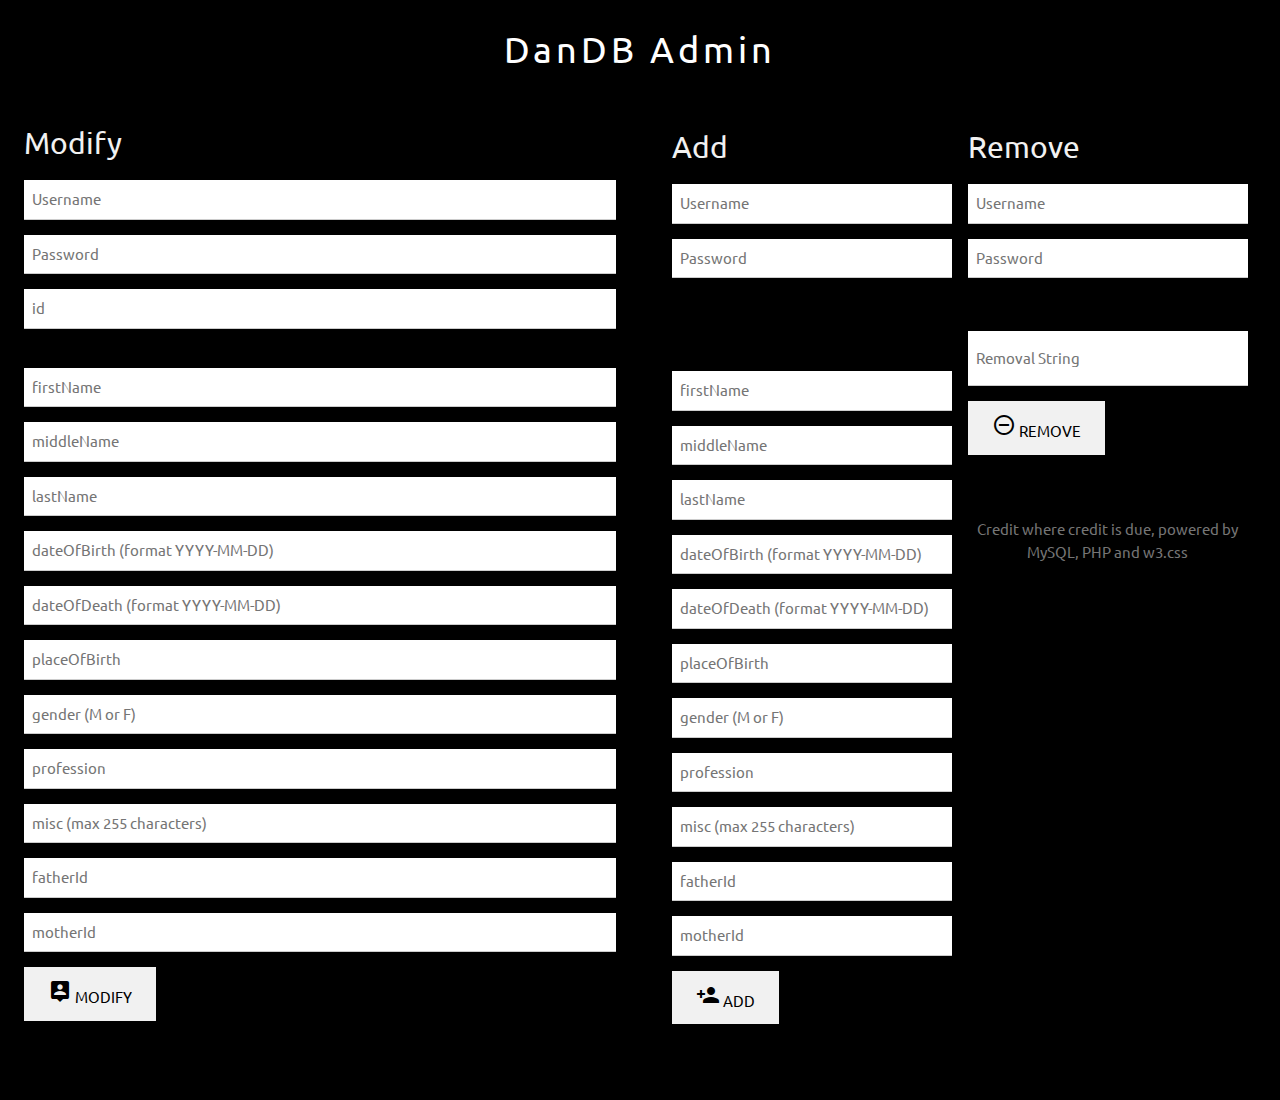
==== admindandb.html @ e864d8e6 "dandb: Rearrange adminpage" ====
<!DOCTYPE html>
<html>
<head>
  <title>Dan Data Base Admin</title>
  <meta charset="UTF-8">
  <meta name="viewport" content="width=device-width, initial-scale=1">
  <link rel="stylesheet" href="https://www.w3schools.com/w3css/4/w3.css">
  <link rel="stylesheet" href=
  "https://cdnjs.cloudflare.com/ajax/libs/font-awesome/4.7.0/css/font-awesome.min.css">
  <link rel="stylesheet" href="https://fonts.googleapis.com/css?family=Ubuntu">
  <link rel="stylesheet" href=
  "https://fonts.googleapis.com/icon?family=Material+Icons">
  <link rel="stylesheet" type="text/css" href="css/styles.css">
</head>
<body class="w3-black w3-text-light-grey">
  <!-- Page Content -->
  <div class="" id="dbmain">
    <!-- Header/Home -->
    <header class="w3-container w3-padding-large w3-center w3-black" id=
    "dbhome">
      <h1 class="w3-xxlarge w3-wide">DanDB Admin</h1>
    </header><!-- Database Section -->
    <div class="w3-half w3-block w3-padding-large" id="dbmodify">
      <h2>Modify</h2>
      <form action="/php/modify-person.php" method="post" target=
      "modifyresults">
        <p><input class="w3-input w3-padding-8 w3-text-dark-grey" type=
        "text" placeholder="Username" name="username" required=""></p>
        <p><input class="w3-input w3-padding-8 w3-text-dark-grey" type=
        "password" placeholder="Password" name="password" required=
        ""></p>
        <p style="padding-bottom: 24px"><input class=
        "w3-input w3-padding-8 w3-text-dark-grey" type="text"
        placeholder="id" name="id" required=""></p>
        <p><input class="w3-input w3-padding-8 w3-text-dark-grey" type=
        "text" placeholder="firstName" name="firstName"></p>
        <p><input class="w3-input w3-padding-8 w3-text-dark-grey" type=
        "text" placeholder="middleName" name="middleName"></p>
        <p><input class="w3-input w3-padding-8 w3-text-dark-grey" type=
        "text" placeholder="lastName" name="lastName"></p>
        <p><input class="w3-input w3-padding-8 w3-text-dark-grey" type=
        "text" placeholder="dateOfBirth (format YYYY-MM-DD)" name=
        "dateOfBirth"></p>
        <p><input class="w3-input w3-padding-8 w3-text-dark-grey" type=
        "text" placeholder="dateOfDeath (format YYYY-MM-DD)" name=
        "dateOfDeath"></p>
        <p><input class="w3-input w3-padding-8 w3-text-dark-grey" type=
        "text" placeholder="placeOfBirth" name="placeOfBirth"></p>
        <p><input class="w3-input w3-padding-8 w3-text-dark-grey" type=
        "text" placeholder="gender (M or F)" name="gender"></p>
        <p><input class="w3-input w3-padding-8 w3-text-dark-grey" type=
        "text" placeholder="profession" name="profession"></p>
        <p><input class="w3-input w3-padding-8 w3-text-dark-grey" type=
        "text" placeholder="misc (max 255 characters)" name="misc"></p>
        <p><input class="w3-input w3-padding-8 w3-text-dark-grey" type=
        "text" placeholder="fatherId" name="fatherId"></p>
        <p><input class="w3-input w3-padding-8 w3-text-dark-grey" type=
        "text" placeholder="motherId" name="motherId"></p>
        <div class="w3-col">
          <button class=
          "w3-left w3-button w3-light-grey w3-padding-large" type=
          "submit"><i class="material-icons">person_pin</i>
          MODIFY</button> <iframe title="Modify Notification" style=
          "height: 54px;" class="w3-rest w3-padding-small w3-border-0"
          id="modifyresults" name="modifyresults"></iframe>
        </div>
      </form>
    </div>
    <div class="w3-half w3-padding-large">
      <div class="w3-half w3-block w3-padding-small" id="dbadd">
        <h2>Add</h2>
        <form action="/php/add-person.php" method="post" target="addresults">
          <p><input class="w3-input w3-padding-8 w3-text-dark-grey" type=
          "text" placeholder="Username" name="username" required=""></p>
          <p style="padding-bottom: 78px"><input class=
          "w3-input w3-padding-8 w3-text-dark-grey" type="password"
          placeholder="Password" name="password" required=""></p>
          <p><input class="w3-input w3-padding-8 w3-text-dark-grey" type=
          "text" placeholder="firstName" name="firstName"></p>
          <p><input class="w3-input w3-padding-8 w3-text-dark-grey" type=
          "text" placeholder="middleName" name="middleName"></p>
          <p><input class="w3-input w3-padding-8 w3-text-dark-grey" type=
          "text" placeholder="lastName" name="lastName"></p>
          <p><input class="w3-input w3-padding-8 w3-text-dark-grey" type=
          "text" placeholder="dateOfBirth (format YYYY-MM-DD)" name=
          "dateOfBirth"></p>
          <p><input class="w3-input w3-padding-8 w3-text-dark-grey" type=
          "text" placeholder="dateOfDeath (format YYYY-MM-DD)" name=
          "dateOfDeath"></p>
          <p><input class="w3-input w3-padding-8 w3-text-dark-grey" type=
          "text" placeholder="placeOfBirth" name="placeOfBirth"></p>
          <p><input class="w3-input w3-padding-8 w3-text-dark-grey" type=
          "text" placeholder="gender (M or F)" name="gender" required=
          ""></p>
          <p><input class="w3-input w3-padding-8 w3-text-dark-grey" type=
          "text" placeholder="profession" name="profession"></p>
          <p><input class="w3-input w3-padding-8 w3-text-dark-grey" type=
          "text" placeholder="misc (max 255 characters)" name="misc"></p>
          <p><input class="w3-input w3-padding-8 w3-text-dark-grey" type=
          "text" placeholder="fatherId" name="fatherId"></p>
          <p><input class="w3-input w3-padding-8 w3-text-dark-grey" type=
          "text" placeholder="motherId" name="motherId"></p>
          <div class="w3-col">
            <button class=
            "w3-left w3-button w3-light-grey w3-padding-large" type=
            "submit"><i class="material-icons">person_add</i> ADD</button>
            <iframe title="Add Notification" style="height: 54px;" class=
            "w3-rest w3-padding-small w3-border-0" id="addresults" name=
            "addresults"></iframe>
          </div>
        </form>
      </div>
    <div class="w3-half w3-block w3-padding-small" id="dbremove">
      <h2>Remove</h2>
      <form action="/php/remove-person.php" method="post" target=
      "removeresults">
        <p><input class="w3-input w3-padding-8 w3-text-dark-grey" type=
        "text" placeholder="Username" name="username" required=""></p>
        <p><input class="w3-input w3-padding-8 w3-text-dark-grey" type=
        "password" placeholder="Password" name="password" required=
        ""></p><br>
        <p><input class="w3-input w3-padding-16 w3-text-dark-grey" type=
        "text" placeholder="Removal String" name="remove" required=""></p>
        <div class="w3-col">
          <button class="w3-left w3-button w3-light-grey w3-padding-large"
          type="submit"><i class="material-icons">remove_circle_outline</i>
          REMOVE</button> <iframe title="Remove Notification" style=
          "height: 54px;" class="w3-rest w3-padding-small w3-border-0" id=
          "removeresults" name="removeresults"></iframe>
        </div>
      </form>
    </div>
    <!-- Footer -->
    <footer class="w3-padding-64 w3-text-grey w3-center">
      <p class="w3-medium">Credit where credit is due, powered by <a href=
      "https://www.mysql.com" target="_blank" class=
      "w3-hover-text-white extlink">MySQL</a>, <a href="https://www.php.net"
      target="_blank" class="w3-hover-text-white extlink">PHP</a> and <a href=
      "https://www.w3schools.com/w3css/default.asp" target="_blank" class=
      "w3-hover-text-white extlink">w3.css</a></p><!-- End footer -->
    </footer><!-- END PAGE CONTENT -->
  </div><!-- End Database Section -->
  <script src="js/scripts.js">
  </script>
</body>
</html>
---- css/styles.css ----
body, h1,h2,h3,h4,h5,h6 {font-family: "Ubuntu", sans-serif}

.w3-row-padding img {margin-bottom: 12px}
/* Set the width of the sidebar to 120px */
.w3-sidebar {width: 120px;background: #222;}
/* Add a left margin to the "page content" that matches the width of the sidebar (120px) */
#main {margin-left: 120px}
/* Remove margins from "page content" on small screens */
@media only screen and (max-width: 600px) {#main {margin-left: 0}}

.extlink {color: inherit;text-decoration: none;}
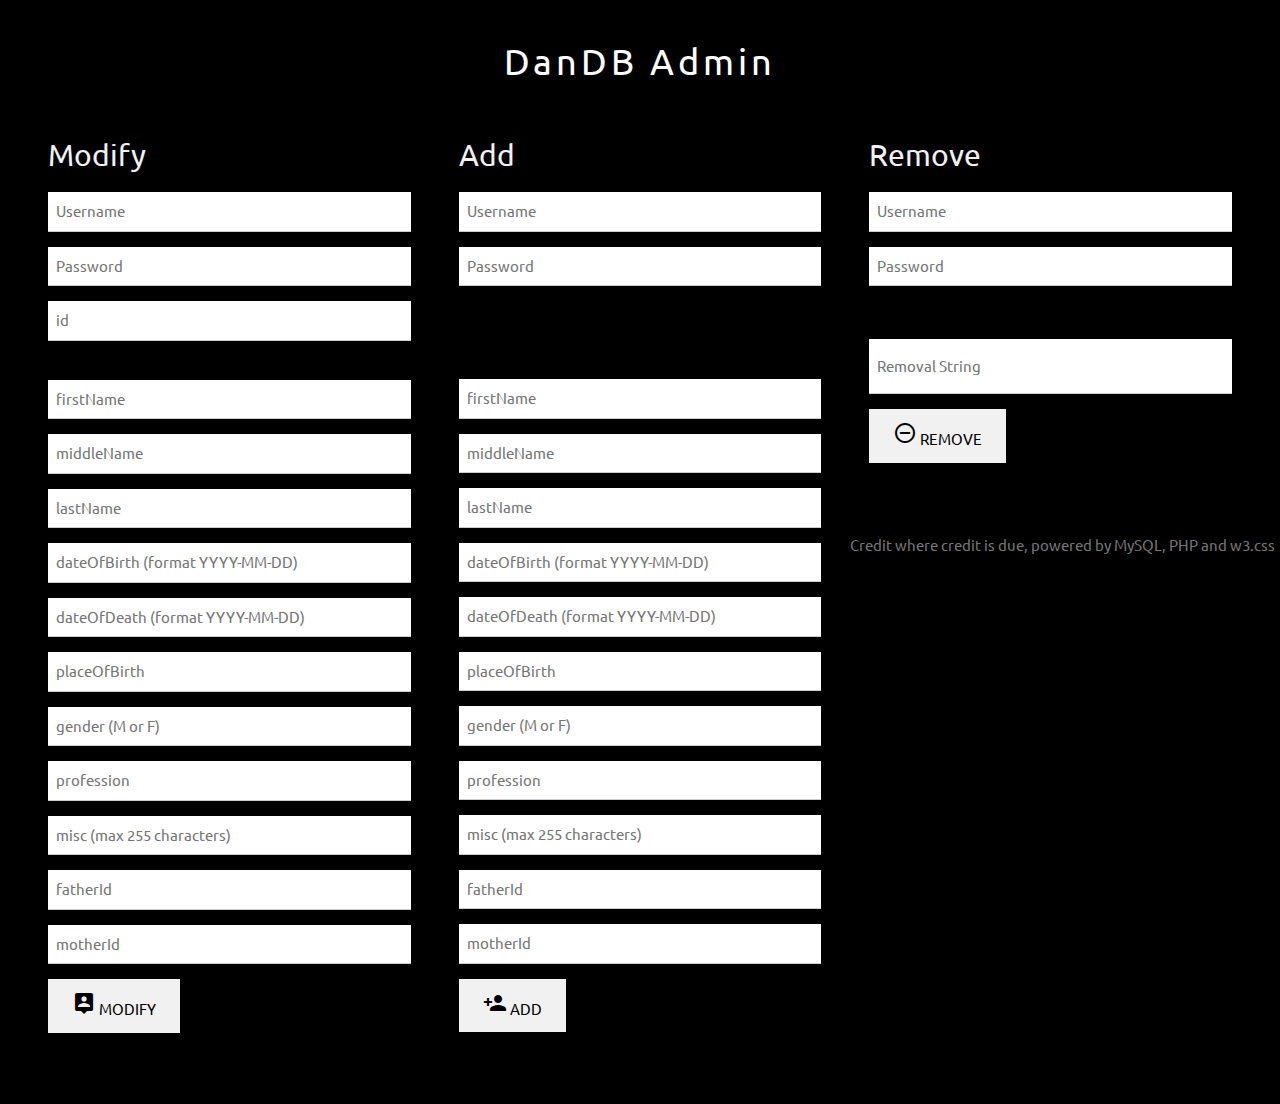
==== commit 4576f6ba: "dandb: adminpage separate by third" ====
--- a/admindandb.html
+++ b/admindandb.html
@@ -14,13 +14,13 @@
 </head>
 <body class="w3-black w3-text-light-grey">
   <!-- Page Content -->
-  <div class="" id="dbmain">
+  <div class="w3-padding-large" id="dbmain">
     <!-- Header/Home -->
     <header class="w3-container w3-padding-large w3-center w3-black" id=
     "dbhome">
       <h1 class="w3-xxlarge w3-wide">DanDB Admin</h1>
     </header><!-- Database Section -->
-    <div class="w3-half w3-block w3-padding-large" id="dbmodify">
+    <div class="w3-third w3-block w3-padding-large" id="dbmodify">
       <h2>Modify</h2>
       <form action="/php/modify-person.php" method="post" target=
       "modifyresults">
@@ -66,51 +66,50 @@
         </div>
       </form>
     </div>
-    <div class="w3-half w3-padding-large">
-      <div class="w3-half w3-block w3-padding-small" id="dbadd">
-        <h2>Add</h2>
-        <form action="/php/add-person.php" method="post" target="addresults">
-          <p><input class="w3-input w3-padding-8 w3-text-dark-grey" type=
-          "text" placeholder="Username" name="username" required=""></p>
-          <p style="padding-bottom: 78px"><input class=
-          "w3-input w3-padding-8 w3-text-dark-grey" type="password"
-          placeholder="Password" name="password" required=""></p>
-          <p><input class="w3-input w3-padding-8 w3-text-dark-grey" type=
-          "text" placeholder="firstName" name="firstName"></p>
-          <p><input class="w3-input w3-padding-8 w3-text-dark-grey" type=
-          "text" placeholder="middleName" name="middleName"></p>
-          <p><input class="w3-input w3-padding-8 w3-text-dark-grey" type=
-          "text" placeholder="lastName" name="lastName"></p>
-          <p><input class="w3-input w3-padding-8 w3-text-dark-grey" type=
-          "text" placeholder="dateOfBirth (format YYYY-MM-DD)" name=
-          "dateOfBirth"></p>
-          <p><input class="w3-input w3-padding-8 w3-text-dark-grey" type=
-          "text" placeholder="dateOfDeath (format YYYY-MM-DD)" name=
-          "dateOfDeath"></p>
-          <p><input class="w3-input w3-padding-8 w3-text-dark-grey" type=
-          "text" placeholder="placeOfBirth" name="placeOfBirth"></p>
-          <p><input class="w3-input w3-padding-8 w3-text-dark-grey" type=
-          "text" placeholder="gender (M or F)" name="gender" required=
-          ""></p>
-          <p><input class="w3-input w3-padding-8 w3-text-dark-grey" type=
-          "text" placeholder="profession" name="profession"></p>
-          <p><input class="w3-input w3-padding-8 w3-text-dark-grey" type=
-          "text" placeholder="misc (max 255 characters)" name="misc"></p>
-          <p><input class="w3-input w3-padding-8 w3-text-dark-grey" type=
-          "text" placeholder="fatherId" name="fatherId"></p>
-          <p><input class="w3-input w3-padding-8 w3-text-dark-grey" type=
-          "text" placeholder="motherId" name="motherId"></p>
-          <div class="w3-col">
-            <button class=
-            "w3-left w3-button w3-light-grey w3-padding-large" type=
-            "submit"><i class="material-icons">person_add</i> ADD</button>
-            <iframe title="Add Notification" style="height: 54px;" class=
-            "w3-rest w3-padding-small w3-border-0" id="addresults" name=
-            "addresults"></iframe>
-          </div>
-        </form>
-      </div>
-    <div class="w3-half w3-block w3-padding-small" id="dbremove">
+    <div class="w3-third w3-block w3-padding-large" id="dbadd">
+      <h2>Add</h2>
+      <form action="/php/add-person.php" method="post" target="addresults">
+        <p><input class="w3-input w3-padding-8 w3-text-dark-grey" type=
+        "text" placeholder="Username" name="username" required=""></p>
+        <p style="padding-bottom: 78px"><input class=
+        "w3-input w3-padding-8 w3-text-dark-grey" type="password"
+        placeholder="Password" name="password" required=""></p>
+        <p><input class="w3-input w3-padding-8 w3-text-dark-grey" type=
+        "text" placeholder="firstName" name="firstName"></p>
+        <p><input class="w3-input w3-padding-8 w3-text-dark-grey" type=
+        "text" placeholder="middleName" name="middleName"></p>
+        <p><input class="w3-input w3-padding-8 w3-text-dark-grey" type=
+        "text" placeholder="lastName" name="lastName"></p>
+        <p><input class="w3-input w3-padding-8 w3-text-dark-grey" type=
+        "text" placeholder="dateOfBirth (format YYYY-MM-DD)" name=
+        "dateOfBirth"></p>
+        <p><input class="w3-input w3-padding-8 w3-text-dark-grey" type=
+        "text" placeholder="dateOfDeath (format YYYY-MM-DD)" name=
+        "dateOfDeath"></p>
+        <p><input class="w3-input w3-padding-8 w3-text-dark-grey" type=
+        "text" placeholder="placeOfBirth" name="placeOfBirth"></p>
+        <p><input class="w3-input w3-padding-8 w3-text-dark-grey" type=
+        "text" placeholder="gender (M or F)" name="gender" required=
+        ""></p>
+        <p><input class="w3-input w3-padding-8 w3-text-dark-grey" type=
+        "text" placeholder="profession" name="profession"></p>
+        <p><input class="w3-input w3-padding-8 w3-text-dark-grey" type=
+        "text" placeholder="misc (max 255 characters)" name="misc"></p>
+        <p><input class="w3-input w3-padding-8 w3-text-dark-grey" type=
+        "text" placeholder="fatherId" name="fatherId"></p>
+        <p><input class="w3-input w3-padding-8 w3-text-dark-grey" type=
+        "text" placeholder="motherId" name="motherId"></p>
+        <div class="w3-col">
+          <button class=
+          "w3-left w3-button w3-light-grey w3-padding-large" type=
+          "submit"><i class="material-icons">person_add</i> ADD</button>
+          <iframe title="Add Notification" style="height: 54px;" class=
+          "w3-rest w3-padding-small w3-border-0" id="addresults" name=
+          "addresults"></iframe>
+        </div>
+      </form>
+    </div>
+    <div class="w3-third w3-block w3-padding-large" id="dbremove">
       <h2>Remove</h2>
       <form action="/php/remove-person.php" method="post" target=
       "removeresults">
@@ -130,16 +129,16 @@
         </div>
       </form>
     </div>
-    <!-- Footer -->
-    <footer class="w3-padding-64 w3-text-grey w3-center">
-      <p class="w3-medium">Credit where credit is due, powered by <a href=
-      "https://www.mysql.com" target="_blank" class=
-      "w3-hover-text-white extlink">MySQL</a>, <a href="https://www.php.net"
-      target="_blank" class="w3-hover-text-white extlink">PHP</a> and <a href=
-      "https://www.w3schools.com/w3css/default.asp" target="_blank" class=
-      "w3-hover-text-white extlink">w3.css</a></p><!-- End footer -->
-    </footer><!-- END PAGE CONTENT -->
   </div><!-- End Database Section -->
+  <!-- Footer -->
+  <footer class="w3-padding-64 w3-text-grey w3-center">
+    <p class="w3-medium">Credit where credit is due, powered by <a href=
+    "https://www.mysql.com" target="_blank" class=
+    "w3-hover-text-white extlink">MySQL</a>, <a href="https://www.php.net"
+    target="_blank" class="w3-hover-text-white extlink">PHP</a> and <a href=
+    "https://www.w3schools.com/w3css/default.asp" target="_blank" class=
+    "w3-hover-text-white extlink">w3.css</a></p><!-- End footer -->
+  </footer><!-- END PAGE CONTENT -->
   <script src="js/scripts.js">
   </script>
 </body>
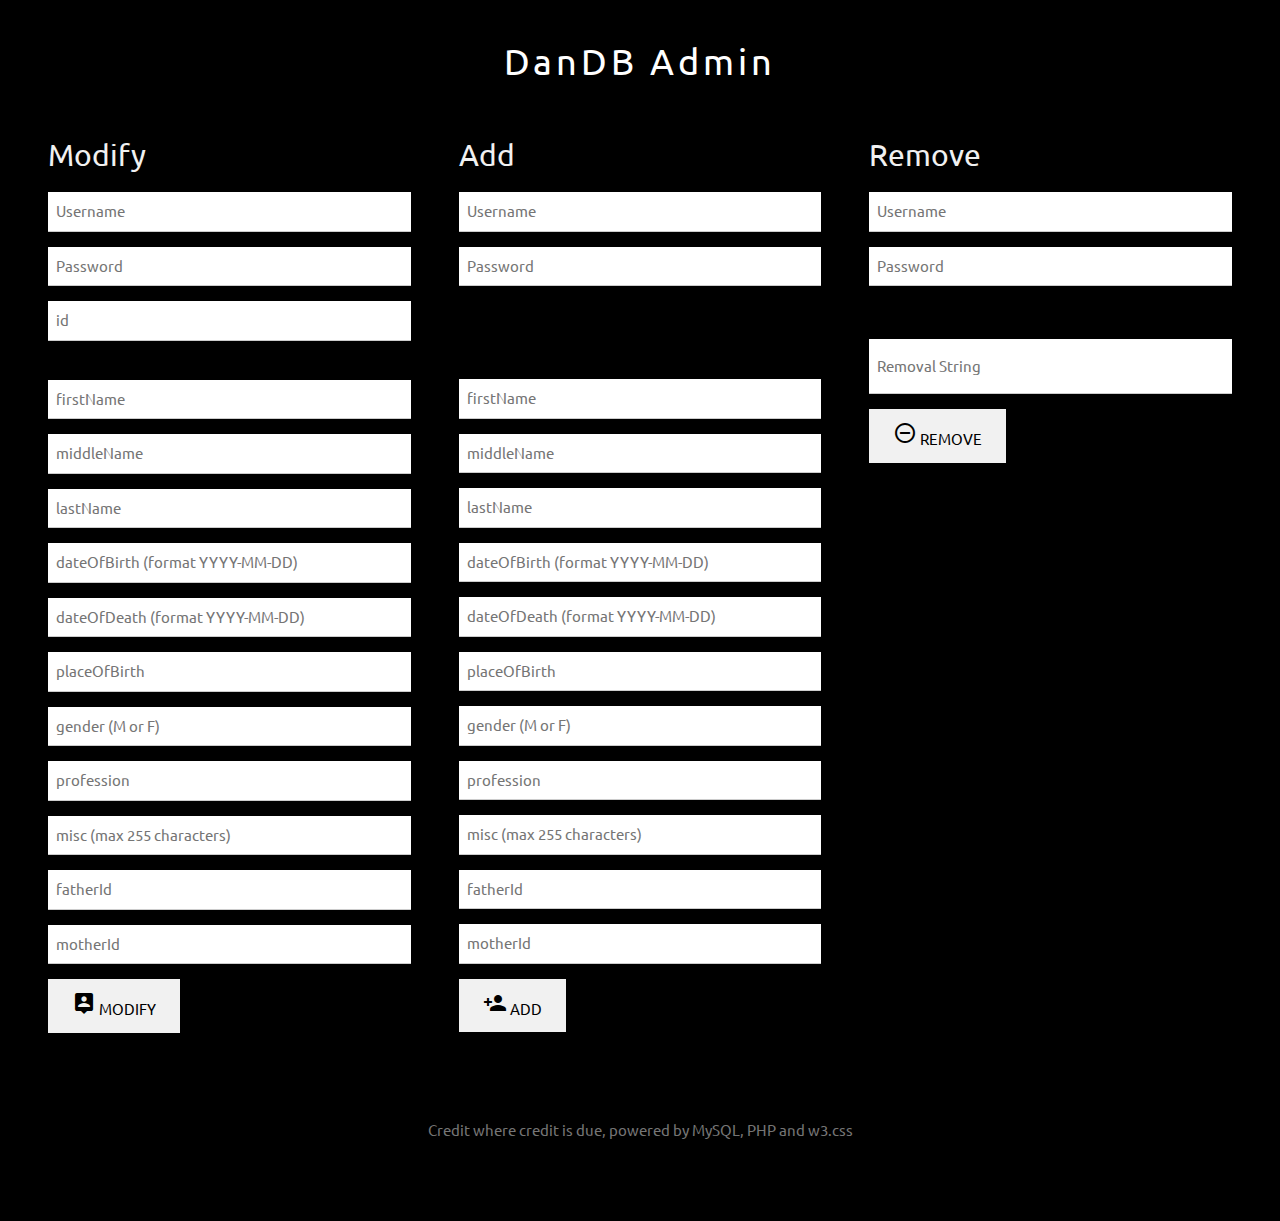
==== commit 5215aaeb: "refactor footer admindb" ====
--- a/admindandb.html
+++ b/admindandb.html
@@ -24,85 +24,77 @@
       <h2>Modify</h2>
       <form action="/php/modify-person.php" method="post" target=
       "modifyresults">
+        <p><input class="w3-input w3-padding-8 w3-text-dark-grey" type="text"
+        placeholder="Username" name="username" required=""></p>
         <p><input class="w3-input w3-padding-8 w3-text-dark-grey" type=
-        "text" placeholder="Username" name="username" required=""></p>
-        <p><input class="w3-input w3-padding-8 w3-text-dark-grey" type=
-        "password" placeholder="Password" name="password" required=
-        ""></p>
+        "password" placeholder="Password" name="password" required=""></p>
         <p style="padding-bottom: 24px"><input class=
-        "w3-input w3-padding-8 w3-text-dark-grey" type="text"
-        placeholder="id" name="id" required=""></p>
-        <p><input class="w3-input w3-padding-8 w3-text-dark-grey" type=
-        "text" placeholder="firstName" name="firstName"></p>
-        <p><input class="w3-input w3-padding-8 w3-text-dark-grey" type=
-        "text" placeholder="middleName" name="middleName"></p>
-        <p><input class="w3-input w3-padding-8 w3-text-dark-grey" type=
-        "text" placeholder="lastName" name="lastName"></p>
-        <p><input class="w3-input w3-padding-8 w3-text-dark-grey" type=
-        "text" placeholder="dateOfBirth (format YYYY-MM-DD)" name=
-        "dateOfBirth"></p>
-        <p><input class="w3-input w3-padding-8 w3-text-dark-grey" type=
-        "text" placeholder="dateOfDeath (format YYYY-MM-DD)" name=
-        "dateOfDeath"></p>
-        <p><input class="w3-input w3-padding-8 w3-text-dark-grey" type=
-        "text" placeholder="placeOfBirth" name="placeOfBirth"></p>
-        <p><input class="w3-input w3-padding-8 w3-text-dark-grey" type=
-        "text" placeholder="gender (M or F)" name="gender"></p>
-        <p><input class="w3-input w3-padding-8 w3-text-dark-grey" type=
-        "text" placeholder="profession" name="profession"></p>
-        <p><input class="w3-input w3-padding-8 w3-text-dark-grey" type=
-        "text" placeholder="misc (max 255 characters)" name="misc"></p>
-        <p><input class="w3-input w3-padding-8 w3-text-dark-grey" type=
-        "text" placeholder="fatherId" name="fatherId"></p>
-        <p><input class="w3-input w3-padding-8 w3-text-dark-grey" type=
-        "text" placeholder="motherId" name="motherId"></p>
+        "w3-input w3-padding-8 w3-text-dark-grey" type="text" placeholder="id"
+        name="id" required=""></p>
+        <p><input class="w3-input w3-padding-8 w3-text-dark-grey" type="text"
+        placeholder="firstName" name="firstName"></p>
+        <p><input class="w3-input w3-padding-8 w3-text-dark-grey" type="text"
+        placeholder="middleName" name="middleName"></p>
+        <p><input class="w3-input w3-padding-8 w3-text-dark-grey" type="text"
+        placeholder="lastName" name="lastName"></p>
+        <p><input class="w3-input w3-padding-8 w3-text-dark-grey" type="text"
+        placeholder="dateOfBirth (format YYYY-MM-DD)" name="dateOfBirth"></p>
+        <p><input class="w3-input w3-padding-8 w3-text-dark-grey" type="text"
+        placeholder="dateOfDeath (format YYYY-MM-DD)" name="dateOfDeath"></p>
+        <p><input class="w3-input w3-padding-8 w3-text-dark-grey" type="text"
+        placeholder="placeOfBirth" name="placeOfBirth"></p>
+        <p><input class="w3-input w3-padding-8 w3-text-dark-grey" type="text"
+        placeholder="gender (M or F)" name="gender"></p>
+        <p><input class="w3-input w3-padding-8 w3-text-dark-grey" type="text"
+        placeholder="profession" name="profession"></p>
+        <p><input class="w3-input w3-padding-8 w3-text-dark-grey" type="text"
+        placeholder="misc (max 255 characters)" name="misc"></p>
+        <p><input class="w3-input w3-padding-8 w3-text-dark-grey" type="text"
+        placeholder="fatherId" name="fatherId"></p>
+        <p><input class="w3-input w3-padding-8 w3-text-dark-grey" type="text"
+        placeholder="motherId" name="motherId"></p>
         <div class="w3-col">
-          <button class=
-          "w3-left w3-button w3-light-grey w3-padding-large" type=
-          "submit"><i class="material-icons">person_pin</i>
+          <button class="w3-left w3-button w3-light-grey w3-padding-large"
+          type="submit"><i class="material-icons">person_pin</i>
           MODIFY</button> <iframe title="Modify Notification" style=
-          "height: 54px;" class="w3-rest w3-padding-small w3-border-0"
-          id="modifyresults" name="modifyresults"></iframe>
+          "height: 54px;" class="w3-rest w3-padding-small w3-border-0" id=
+          "modifyresults" name="modifyresults"></iframe>
         </div>
       </form>
     </div>
     <div class="w3-third w3-block w3-padding-large" id="dbadd">
       <h2>Add</h2>
       <form action="/php/add-person.php" method="post" target="addresults">
-        <p><input class="w3-input w3-padding-8 w3-text-dark-grey" type=
-        "text" placeholder="Username" name="username" required=""></p>
+        <p><input class="w3-input w3-padding-8 w3-text-dark-grey" type="text"
+        placeholder="Username" name="username" required=""></p>
         <p style="padding-bottom: 78px"><input class=
-        "w3-input w3-padding-8 w3-text-dark-grey" type="password"
-        placeholder="Password" name="password" required=""></p>
-        <p><input class="w3-input w3-padding-8 w3-text-dark-grey" type=
-        "text" placeholder="firstName" name="firstName"></p>
-        <p><input class="w3-input w3-padding-8 w3-text-dark-grey" type=
-        "text" placeholder="middleName" name="middleName"></p>
-        <p><input class="w3-input w3-padding-8 w3-text-dark-grey" type=
-        "text" placeholder="lastName" name="lastName"></p>
-        <p><input class="w3-input w3-padding-8 w3-text-dark-grey" type=
-        "text" placeholder="dateOfBirth (format YYYY-MM-DD)" name=
-        "dateOfBirth"></p>
-        <p><input class="w3-input w3-padding-8 w3-text-dark-grey" type=
-        "text" placeholder="dateOfDeath (format YYYY-MM-DD)" name=
-        "dateOfDeath"></p>
-        <p><input class="w3-input w3-padding-8 w3-text-dark-grey" type=
-        "text" placeholder="placeOfBirth" name="placeOfBirth"></p>
-        <p><input class="w3-input w3-padding-8 w3-text-dark-grey" type=
-        "text" placeholder="gender (M or F)" name="gender" required=
-        ""></p>
-        <p><input class="w3-input w3-padding-8 w3-text-dark-grey" type=
-        "text" placeholder="profession" name="profession"></p>
-        <p><input class="w3-input w3-padding-8 w3-text-dark-grey" type=
-        "text" placeholder="misc (max 255 characters)" name="misc"></p>
-        <p><input class="w3-input w3-padding-8 w3-text-dark-grey" type=
-        "text" placeholder="fatherId" name="fatherId"></p>
-        <p><input class="w3-input w3-padding-8 w3-text-dark-grey" type=
-        "text" placeholder="motherId" name="motherId"></p>
+        "w3-input w3-padding-8 w3-text-dark-grey" type="password" placeholder=
+        "Password" name="password" required=""></p>
+        <p><input class="w3-input w3-padding-8 w3-text-dark-grey" type="text"
+        placeholder="firstName" name="firstName"></p>
+        <p><input class="w3-input w3-padding-8 w3-text-dark-grey" type="text"
+        placeholder="middleName" name="middleName"></p>
+        <p><input class="w3-input w3-padding-8 w3-text-dark-grey" type="text"
+        placeholder="lastName" name="lastName"></p>
+        <p><input class="w3-input w3-padding-8 w3-text-dark-grey" type="text"
+        placeholder="dateOfBirth (format YYYY-MM-DD)" name="dateOfBirth"></p>
+        <p><input class="w3-input w3-padding-8 w3-text-dark-grey" type="text"
+        placeholder="dateOfDeath (format YYYY-MM-DD)" name="dateOfDeath"></p>
+        <p><input class="w3-input w3-padding-8 w3-text-dark-grey" type="text"
+        placeholder="placeOfBirth" name="placeOfBirth"></p>
+        <p><input class="w3-input w3-padding-8 w3-text-dark-grey" type="text"
+        placeholder="gender (M or F)" name="gender" required=""></p>
+        <p><input class="w3-input w3-padding-8 w3-text-dark-grey" type="text"
+        placeholder="profession" name="profession"></p>
+        <p><input class="w3-input w3-padding-8 w3-text-dark-grey" type="text"
+        placeholder="misc (max 255 characters)" name="misc"></p>
+        <p><input class="w3-input w3-padding-8 w3-text-dark-grey" type="text"
+        placeholder="fatherId" name="fatherId"></p>
+        <p><input class="w3-input w3-padding-8 w3-text-dark-grey" type="text"
+        placeholder="motherId" name="motherId"></p>
         <div class="w3-col">
-          <button class=
-          "w3-left w3-button w3-light-grey w3-padding-large" type=
-          "submit"><i class="material-icons">person_add</i> ADD</button>
+          <button class="w3-left w3-button w3-light-grey w3-padding-large"
+          type="submit"><i class="material-icons">person_add</i> ADD</button>
           <iframe title="Add Notification" style="height: 54px;" class=
           "w3-rest w3-padding-small w3-border-0" id="addresults" name=
           "addresults"></iframe>
@@ -113,13 +105,12 @@
       <h2>Remove</h2>
       <form action="/php/remove-person.php" method="post" target=
       "removeresults">
+        <p><input class="w3-input w3-padding-8 w3-text-dark-grey" type="text"
+        placeholder="Username" name="username" required=""></p>
         <p><input class="w3-input w3-padding-8 w3-text-dark-grey" type=
-        "text" placeholder="Username" name="username" required=""></p>
-        <p><input class="w3-input w3-padding-8 w3-text-dark-grey" type=
-        "password" placeholder="Password" name="password" required=
-        ""></p><br>
-        <p><input class="w3-input w3-padding-16 w3-text-dark-grey" type=
-        "text" placeholder="Removal String" name="remove" required=""></p>
+        "password" placeholder="Password" name="password" required=""></p><br>
+        <p><input class="w3-input w3-padding-16 w3-text-dark-grey" type="text"
+        placeholder="Removal String" name="remove" required=""></p>
         <div class="w3-col">
           <button class="w3-left w3-button w3-light-grey w3-padding-large"
           type="submit"><i class="material-icons">remove_circle_outline</i>
@@ -131,15 +122,14 @@
     </div>
   </div><!-- End Database Section -->
   <!-- Footer -->
-  <footer class="w3-padding-64 w3-text-grey w3-center">
+  <footer class="w3-row-padding w3-padding-64 w3-text-grey w3-center">
     <p class="w3-medium">Credit where credit is due, powered by <a href=
     "https://www.mysql.com" target="_blank" class=
     "w3-hover-text-white extlink">MySQL</a>, <a href="https://www.php.net"
     target="_blank" class="w3-hover-text-white extlink">PHP</a> and <a href=
     "https://www.w3schools.com/w3css/default.asp" target="_blank" class=
     "w3-hover-text-white extlink">w3.css</a></p><!-- End footer -->
-  </footer><!-- END PAGE CONTENT -->
-  <script src="js/scripts.js">
-  </script>
+  </footer>
+  <script src="js/scripts.js"></script>
 </body>
 </html>
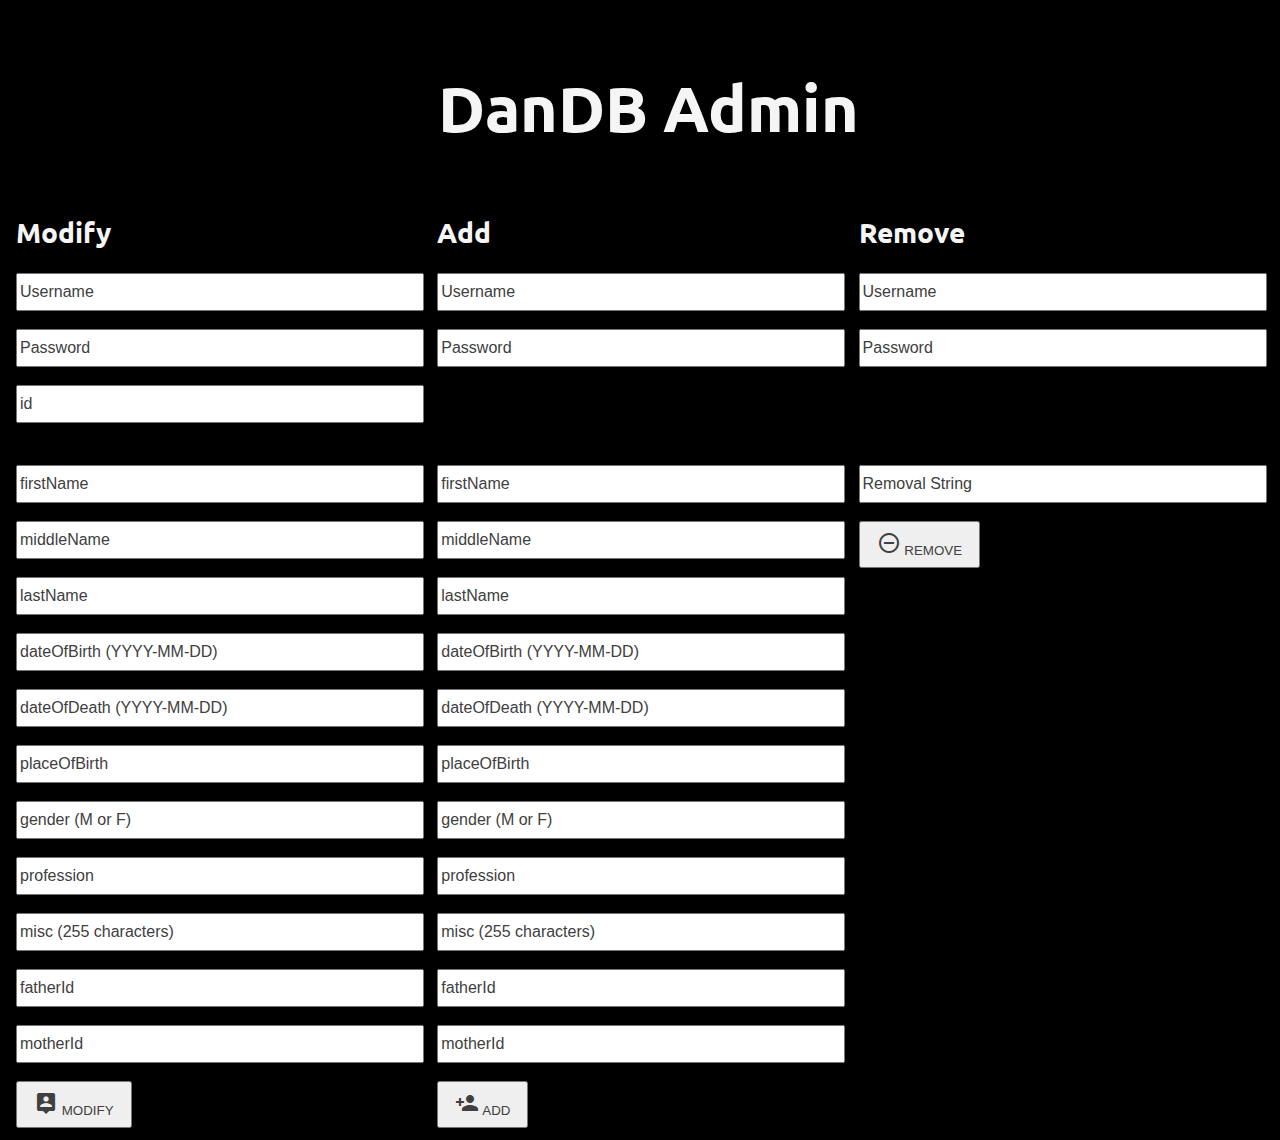
==== commit 726e3758: "admindandb: remove w3css" ====
--- a/admindandb.html
+++ b/admindandb.html
@@ -4,7 +4,6 @@
   <title>Dan Data Base Admin</title>
   <meta charset="UTF-8">
   <meta name="viewport" content="width=device-width, initial-scale=1">
-  <link rel="stylesheet" href="https://www.w3schools.com/w3css/4/w3.css">
   <link rel="stylesheet" href=
   "https://cdnjs.cloudflare.com/ajax/libs/font-awesome/4.7.0/css/font-awesome.min.css">
   <link rel="stylesheet" href="https://fonts.googleapis.com/css?family=Ubuntu">
@@ -12,124 +11,80 @@
   "https://fonts.googleapis.com/icon?family=Material+Icons">
   <link rel="stylesheet" type="text/css" href="css/styles.css">
 </head>
-<body class="w3-black w3-text-light-grey">
+<body>
   <!-- Page Content -->
-  <div class="w3-padding-large" id="dbmain">
+  <div id="adminmain">
     <!-- Header/Home -->
-    <header class="w3-container w3-padding-large w3-center w3-black" id=
-    "dbhome">
-      <h1 class="w3-xxlarge w3-wide">DanDB Admin</h1>
+    <header>
+      <h1>DanDB Admin</h1>
     </header><!-- Database Section -->
-    <div class="w3-third w3-block w3-padding-large" id="dbmodify">
+    <div class="admin" id="dbmodify">
       <h2>Modify</h2>
-      <form action="/php/modify-person.php" method="post" target=
-      "modifyresults">
-        <p><input class="w3-input w3-padding-8 w3-text-dark-grey" type="text"
-        placeholder="Username" name="username" required=""></p>
-        <p><input class="w3-input w3-padding-8 w3-text-dark-grey" type=
-        "password" placeholder="Password" name="password" required=""></p>
-        <p style="padding-bottom: 24px"><input class=
-        "w3-input w3-padding-8 w3-text-dark-grey" type="text" placeholder="id"
-        name="id" required=""></p>
-        <p><input class="w3-input w3-padding-8 w3-text-dark-grey" type="text"
-        placeholder="firstName" name="firstName"></p>
-        <p><input class="w3-input w3-padding-8 w3-text-dark-grey" type="text"
-        placeholder="middleName" name="middleName"></p>
-        <p><input class="w3-input w3-padding-8 w3-text-dark-grey" type="text"
-        placeholder="lastName" name="lastName"></p>
-        <p><input class="w3-input w3-padding-8 w3-text-dark-grey" type="text"
-        placeholder="dateOfBirth (format YYYY-MM-DD)" name="dateOfBirth"></p>
-        <p><input class="w3-input w3-padding-8 w3-text-dark-grey" type="text"
-        placeholder="dateOfDeath (format YYYY-MM-DD)" name="dateOfDeath"></p>
-        <p><input class="w3-input w3-padding-8 w3-text-dark-grey" type="text"
-        placeholder="placeOfBirth" name="placeOfBirth"></p>
-        <p><input class="w3-input w3-padding-8 w3-text-dark-grey" type="text"
-        placeholder="gender (M or F)" name="gender"></p>
-        <p><input class="w3-input w3-padding-8 w3-text-dark-grey" type="text"
-        placeholder="profession" name="profession"></p>
-        <p><input class="w3-input w3-padding-8 w3-text-dark-grey" type="text"
-        placeholder="misc (max 255 characters)" name="misc"></p>
-        <p><input class="w3-input w3-padding-8 w3-text-dark-grey" type="text"
-        placeholder="fatherId" name="fatherId"></p>
-        <p><input class="w3-input w3-padding-8 w3-text-dark-grey" type="text"
-        placeholder="motherId" name="motherId"></p>
-        <div class="w3-col">
-          <button class="w3-left w3-button w3-light-grey w3-padding-large"
-          type="submit"><i class="material-icons">person_pin</i>
-          MODIFY</button> <iframe title="Modify Notification" style=
-          "height: 54px;" class="w3-rest w3-padding-small w3-border-0" id=
-          "modifyresults" name="modifyresults"></iframe>
+      <form action="/php/modify-person.php" method="post" target="modifyresults">
+        <p><input type="text" placeholder="Username" name="username" required=""></p>
+        <p><input type="password" placeholder="Password" name="password" required=""></p>
+        <p style="padding-bottom:24px;"><input type="text" placeholder="id" name="id" required=""></p>
+        <p><input type="text" placeholder="firstName" name="firstName"></p>
+        <p><input type="text" placeholder="middleName" name="middleName"></p>
+        <p><input type="text" placeholder="lastName" name="lastName"></p>
+        <p><input type="text" placeholder="dateOfBirth (YYYY-MM-DD)" name="dateOfBirth"></p>
+        <p><input type="text" placeholder="dateOfDeath (YYYY-MM-DD)" name="dateOfDeath"></p>
+        <p><input type="text" placeholder="placeOfBirth" name="placeOfBirth"></p>
+        <p><input type="text" placeholder="gender (M or F)" name="gender"></p>
+        <p><input type="text" placeholder="profession" name="profession"></p>
+        <p><input type="text" placeholder="misc (255 characters)" name="misc"></p>
+        <p><input type="text" placeholder="fatherId" name="fatherId"></p>
+        <p><input type="text" placeholder="motherId" name="motherId"></p>
+        <div>
+          <button type="submit"><i class="material-icons">person_pin</i> MODIFY</button>
+          <iframe title="Modify Notification" id="modifyresults" name="modifyresults"></iframe>
         </div>
       </form>
     </div>
-    <div class="w3-third w3-block w3-padding-large" id="dbadd">
+    <div class="admin" id="dbadd">
       <h2>Add</h2>
       <form action="/php/add-person.php" method="post" target="addresults">
-        <p><input class="w3-input w3-padding-8 w3-text-dark-grey" type="text"
-        placeholder="Username" name="username" required=""></p>
-        <p style="padding-bottom: 78px"><input class=
-        "w3-input w3-padding-8 w3-text-dark-grey" type="password" placeholder=
-        "Password" name="password" required=""></p>
-        <p><input class="w3-input w3-padding-8 w3-text-dark-grey" type="text"
-        placeholder="firstName" name="firstName"></p>
-        <p><input class="w3-input w3-padding-8 w3-text-dark-grey" type="text"
-        placeholder="middleName" name="middleName"></p>
-        <p><input class="w3-input w3-padding-8 w3-text-dark-grey" type="text"
-        placeholder="lastName" name="lastName"></p>
-        <p><input class="w3-input w3-padding-8 w3-text-dark-grey" type="text"
-        placeholder="dateOfBirth (format YYYY-MM-DD)" name="dateOfBirth"></p>
-        <p><input class="w3-input w3-padding-8 w3-text-dark-grey" type="text"
-        placeholder="dateOfDeath (format YYYY-MM-DD)" name="dateOfDeath"></p>
-        <p><input class="w3-input w3-padding-8 w3-text-dark-grey" type="text"
-        placeholder="placeOfBirth" name="placeOfBirth"></p>
-        <p><input class="w3-input w3-padding-8 w3-text-dark-grey" type="text"
-        placeholder="gender (M or F)" name="gender" required=""></p>
-        <p><input class="w3-input w3-padding-8 w3-text-dark-grey" type="text"
-        placeholder="profession" name="profession"></p>
-        <p><input class="w3-input w3-padding-8 w3-text-dark-grey" type="text"
-        placeholder="misc (max 255 characters)" name="misc"></p>
-        <p><input class="w3-input w3-padding-8 w3-text-dark-grey" type="text"
-        placeholder="fatherId" name="fatherId"></p>
-        <p><input class="w3-input w3-padding-8 w3-text-dark-grey" type="text"
-        placeholder="motherId" name="motherId"></p>
-        <div class="w3-col">
-          <button class="w3-left w3-button w3-light-grey w3-padding-large"
-          type="submit"><i class="material-icons">person_add</i> ADD</button>
-          <iframe title="Add Notification" style="height: 54px;" class=
-          "w3-rest w3-padding-small w3-border-0" id="addresults" name=
-          "addresults"></iframe>
+        <p><input type="text" placeholder="Username" name="username" required=""></p>
+        <p style="padding-bottom:80px;"><input type="password" placeholder="Password" name="password" required=""></p>
+        <p><input type="text" placeholder="firstName" name="firstName"></p>
+        <p><input type="text" placeholder="middleName" name="middleName"></p>
+        <p><input type="text" placeholder="lastName" name="lastName"></p>
+        <p><input type="text" placeholder="dateOfBirth (YYYY-MM-DD)" name="dateOfBirth"></p>
+        <p><input type="text" placeholder="dateOfDeath (YYYY-MM-DD)" name="dateOfDeath"></p>
+        <p><input type="text" placeholder="placeOfBirth" name="placeOfBirth"></p>
+        <p><input type="text" placeholder="gender (M or F)" name="gender" required=""></p>
+        <p><input type="text" placeholder="profession" name="profession"></p>
+        <p><input type="text" placeholder="misc (255 characters)" name="misc"></p>
+        <p><input type="text" placeholder="fatherId" name="fatherId"></p>
+        <p><input type="text" placeholder="motherId" name="motherId"></p>
+        <div>
+          <button type="submit"><i class="material-icons">person_add</i> ADD</button>
+          <iframe title="Add Notification" id="addresults" name="addresults"></iframe>
         </div>
       </form>
     </div>
-    <div class="w3-third w3-block w3-padding-large" id="dbremove">
+    <div class="admin" id="dbremove">
       <h2>Remove</h2>
-      <form action="/php/remove-person.php" method="post" target=
-      "removeresults">
-        <p><input class="w3-input w3-padding-8 w3-text-dark-grey" type="text"
-        placeholder="Username" name="username" required=""></p>
-        <p><input class="w3-input w3-padding-8 w3-text-dark-grey" type=
-        "password" placeholder="Password" name="password" required=""></p><br>
-        <p><input class="w3-input w3-padding-16 w3-text-dark-grey" type="text"
-        placeholder="Removal String" name="remove" required=""></p>
-        <div class="w3-col">
-          <button class="w3-left w3-button w3-light-grey w3-padding-large"
-          type="submit"><i class="material-icons">remove_circle_outline</i>
-          REMOVE</button> <iframe title="Remove Notification" style=
-          "height: 54px;" class="w3-rest w3-padding-small w3-border-0" id=
-          "removeresults" name="removeresults"></iframe>
+      <form action="/php/remove-person.php" method="post" target="removeresults">
+        <p><input type="text" placeholder="Username" name="username" required=""></p>
+        <p style="padding-bottom:80px;"><input type="password" placeholder="Password" name="password" required=""></p>
+        <p><input type="text" placeholder="Removal String" name="remove" required=""></p>
+        <div>
+          <button type="submit"><i class="material-icons">remove_circle_outline</i> REMOVE</button>
+          <iframe title="Remove Notification" id="removeresults" name="removeresults"></iframe>
         </div>
       </form>
     </div>
   </div><!-- End Database Section -->
-  <!-- Footer -->
-  <footer class="w3-row-padding w3-padding-64 w3-text-grey w3-center">
+<!--
+<footer class="w3-row-padding w3-padding-64 w3-text-grey w3-center">
     <p class="w3-medium">Credit where credit is due, powered by <a href=
     "https://www.mysql.com" target="_blank" class=
     "w3-hover-text-white extlink">MySQL</a>, <a href="https://www.php.net"
     target="_blank" class="w3-hover-text-white extlink">PHP</a> and <a href=
     "https://www.w3schools.com/w3css/default.asp" target="_blank" class=
-    "w3-hover-text-white extlink">w3.css</a></p><!-- End footer -->
+    "w3-hover-text-white extlink">w3.css</a></p>
   </footer>
-  <script src="js/scripts.js"></script>
+<-->
 </body>
 </html>
--- a/css/styles.css
+++ b/css/styles.css
@@ -1,11 +1,185 @@
 body, h1,h2,h3,h4,h5,h6 {font-family: "Ubuntu", sans-serif}
 
-.w3-row-padding img {margin-bottom: 12px}
-/* Set the width of the sidebar to 120px */
-.w3-sidebar {width: 120px;background: #222;}
-/* Add a left margin to the "page content" that matches the width of the sidebar (120px) */
-#main {margin-left: 120px}
-/* Remove margins from "page content" on small screens */
-@media only screen and (max-width: 600px) {#main {margin-left: 0}}
+.extlink {color: inherit;text-decoration: none;}
 
-.extlink {color: inherit;text-decoration: none;}
+body {
+	color: #f5f5f5;
+	background-color: black;
+}
+header {text-align: center;}
+header h1 {font-size: 64px;}
+header p {font-size: 32px;}
+footer {
+	font-size: 18px;
+	text-align: center;
+	padding-top: 64px;
+	padding-bottom: 16px
+}
+
+/* Index */
+
+#main {
+	margin-left: auto;
+	margin-right: auto;
+	width: 50%;
+}
+
+#intro {
+	display: block;
+}
+
+.service {
+	display: block;
+	text-align: left;
+}
+.service hr {
+	width:300px;
+	opacity: 0.5;
+	float: left;
+}
+.service img {
+	width:60px;
+	float: left;
+	padding: 0px 24px 0px 0px;
+}
+.service a {
+	padding: 12px 0px 0px 12px;
+	display: block;
+	width: 60%;
+	margin-right: auto;
+	border: 1px solid black;
+}
+.service a:hover {
+	border: 1px solid white;
+}
+.service .a p {
+	float: right;
+	font-size:16px;
+}
+
+.service span {
+	font-size:18px;
+}
+
+/* DandDB */
+
+.settings {
+	color: #f5f5f5;
+	float: right;
+	padding-right: 32px;
+}
+.settings i {
+	font-size: 64px;
+	color: #f5f5f5;
+}
+.settings p {
+	padding-right: 1px;
+	font-size: 18px;
+}
+.settings:hover .dropdown {
+	display: block;
+}
+.dropdown {
+	display:none;
+	-webkit-appearance: none;
+	-moz-appearance: none;
+	position: absolute;
+	text-align: right;
+	z-index: 1;
+}
+
+#dbmain {
+	padding: 8px 32px 8px 32px;
+	font-size: 18px;
+}
+#dbsearch {
+	float: left;
+}
+#dbtree {
+	float: right;
+}
+.action {
+	display: block;
+	width: 50%;
+	padding: 8px 32px 8px 32px;
+}
+.action h2 {
+	font-size: 28px;
+}
+.action input {
+	padding: 8px 16px 8px 16px;
+	width: 100%;
+}
+.action button {
+	padding: 8px 16px 8px 16px;
+	color: #404040;
+	transition-duration: 0.4s;
+}
+.action button:hover {
+	color: #1a1a1a;
+	background-color: #cccccc;
+}
+
+/* DandDB Admin */
+
+#adminmain {
+	font-size: 18px;
+	width: 100%;
+	margin-left: 8px;
+	margin-right: 8px;
+	padding-top: 16px;
+	padding-bottom: 64px;
+}
+.admin {
+	display: block;
+	width: 33.33%;
+	float: left;
+	padding-bottom: 12px;
+}
+.admin h2 {
+	font-size: 28px;
+}
+.admin input {
+	padding: 8px 2px 8px 2px;
+	width: 95%;
+	font-size: 16px;
+}
+.admin ::placeholder {color: #404040;opacity: 1;}
+.admin :-ms-input-placeholder {color: #404040;}
+.admin ::-ms-input-placeholder {color: #404040;}
+.admin button {
+	padding: 8px 16px 8px 16px;
+	color: #404040;
+	transition-duration: 0.4s;
+	float: left;
+}
+.admin button:hover {
+	color: #1a1a1a;
+	background-color: #cccccc;
+}
+.admin iframe {
+	height: 46px;
+	float: left;
+	border: 0px;
+}
+
+@media only screen and (max-width: 600px) {
+	header h1 { font-size: 32px;}
+	header p { font-size: 16px;}
+	footer {font-size: 8px;}
+
+	/* Index */
+	#main {width: 90%;}
+
+	/* DanDB */
+	#dbmain {padding: 8px 4px 8px 4px;font-size:14px;}
+	#dbsearch {float: none;}
+	#dbtree {float: none;}
+	.action {width: 100%;padding: 8px 16px 8px 16px;}
+	.settings i {font-size: 32px;}
+	.action h2 {font-size: 20px;}
+
+	/* DandDB Admin */
+	.admin {width: 100%;float: none;}
+}
+
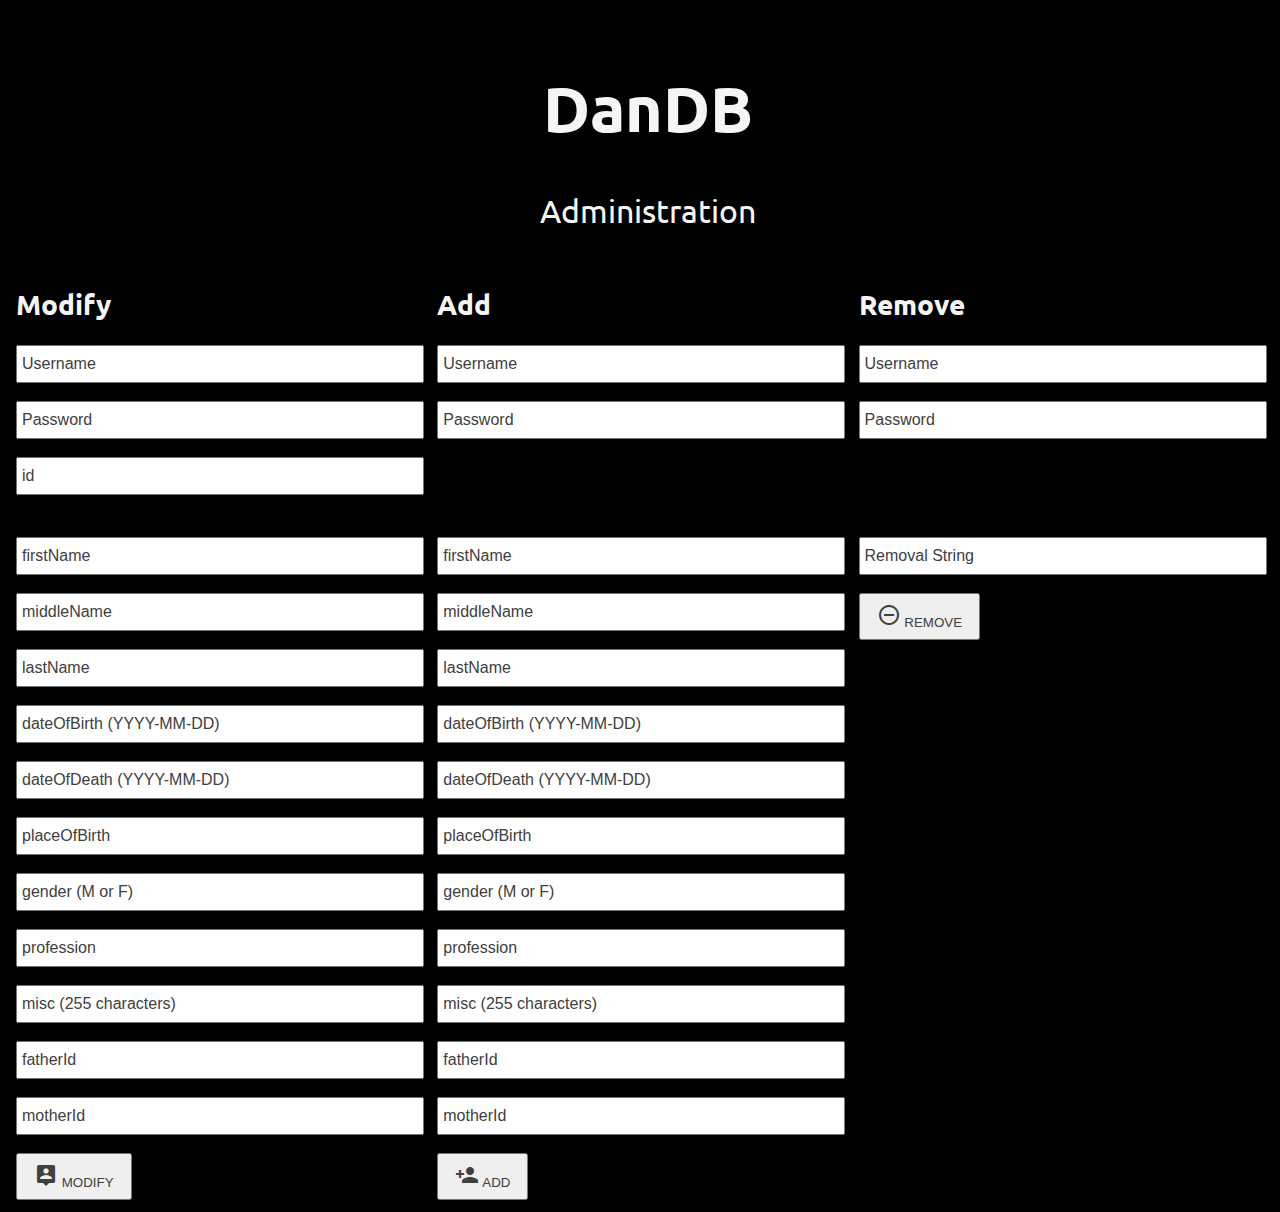
==== commit e61674f5: "Add subheaders" ====
--- a/admindandb.html
+++ b/admindandb.html
@@ -4,9 +4,9 @@
   <title>Dan Data Base Admin</title>
   <meta charset="UTF-8">
   <meta name="viewport" content="width=device-width, initial-scale=1">
+  <link rel="stylesheet" href="https://fonts.googleapis.com/css?family=Ubuntu">
   <link rel="stylesheet" href=
   "https://cdnjs.cloudflare.com/ajax/libs/font-awesome/4.7.0/css/font-awesome.min.css">
-  <link rel="stylesheet" href="https://fonts.googleapis.com/css?family=Ubuntu">
   <link rel="stylesheet" href=
   "https://fonts.googleapis.com/icon?family=Material+Icons">
   <link rel="stylesheet" type="text/css" href="css/styles.css">
@@ -16,7 +16,8 @@
   <div id="adminmain">
     <!-- Header/Home -->
     <header>
-      <h1>DanDB Admin</h1>
+      <h1>DanDB</h1>
+      <p>Administration</p>
     </header><!-- Database Section -->
     <div class="admin" id="dbmodify">
       <h2>Modify</h2>
--- a/css/styles.css
+++ b/css/styles.css
@@ -15,6 +15,15 @@
 	padding-top: 64px;
 	padding-bottom: 16px
 }
+input {
+	padding: 8px 0px 8px 4px;
+	width: 95%;
+	font-size: 16px;
+	color: #404040;
+}
+::placeholder {color: #404040;opacity: 1;}
+:-ms-input-placeholder {color: #404040;}
+::-ms-input-placeholder {color: #404040;}
 
 /* Index */
 
@@ -106,10 +115,6 @@
 .action h2 {
 	font-size: 28px;
 }
-.action input {
-	padding: 8px 16px 8px 16px;
-	width: 100%;
-}
 .action button {
 	padding: 8px 16px 8px 16px;
 	color: #404040;
@@ -139,14 +144,6 @@
 .admin h2 {
 	font-size: 28px;
 }
-.admin input {
-	padding: 8px 2px 8px 2px;
-	width: 95%;
-	font-size: 16px;
-}
-.admin ::placeholder {color: #404040;opacity: 1;}
-.admin :-ms-input-placeholder {color: #404040;}
-.admin ::-ms-input-placeholder {color: #404040;}
 .admin button {
 	padding: 8px 16px 8px 16px;
 	color: #404040;
@@ -164,8 +161,8 @@
 }
 
 @media only screen and (max-width: 600px) {
-	header h1 { font-size: 32px;}
-	header p { font-size: 16px;}
+	header h1 {font-size: 32px;}
+	header p {font-size: 16px;}
 	footer {font-size: 8px;}
 
 	/* Index */
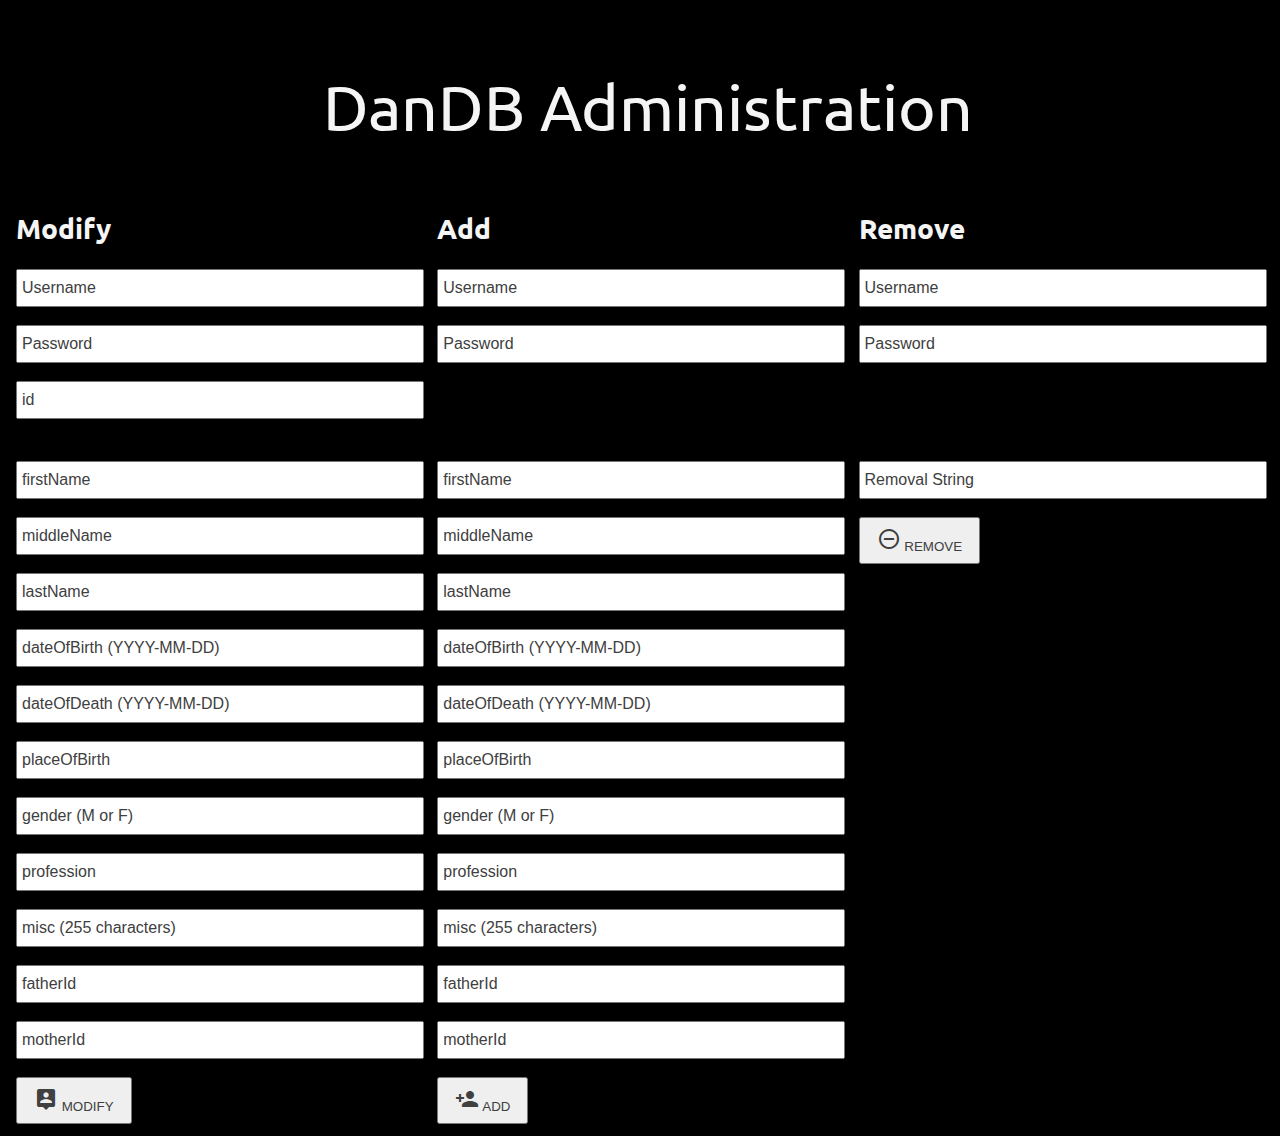
==== commit b183ad42: "Align headers to normal weight" ====
--- a/admindandb.html
+++ b/admindandb.html
@@ -16,8 +16,7 @@
   <div id="adminmain">
     <!-- Header/Home -->
     <header>
-      <h1>DanDB</h1>
-      <p>Administration</p>
+      <h1>DanDB Administration</h1>
     </header><!-- Database Section -->
     <div class="admin" id="dbmodify">
       <h2>Modify</h2>
--- a/css/styles.css
+++ b/css/styles.css
@@ -7,7 +7,10 @@
 	background-color: black;
 }
 header {text-align: center;}
-header h1 {font-size: 64px;}
+header h1 {
+	font-size: 64px;
+	font-weight: normal;
+}
 header p {font-size: 32px;}
 footer {
 	font-size: 18px;
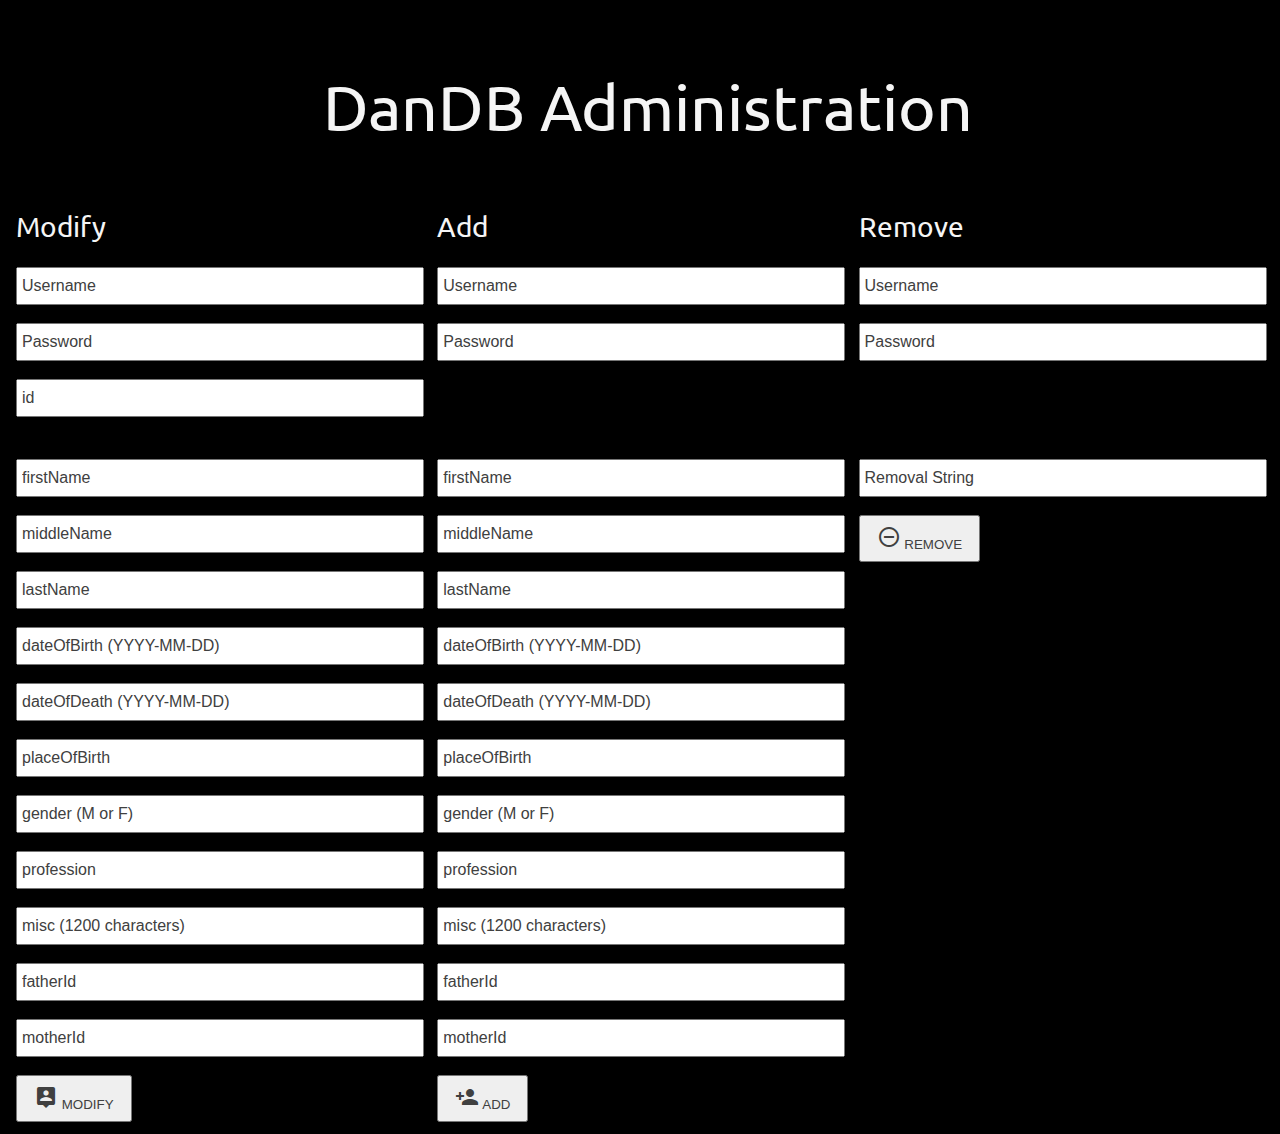
==== commit 46ac4318: "dandb: Adjusted max chars for misc" ====
--- a/admindandb.html
+++ b/admindandb.html
@@ -32,7 +32,7 @@
         <p><input type="text" placeholder="placeOfBirth" name="placeOfBirth"></p>
         <p><input type="text" placeholder="gender (M or F)" name="gender"></p>
         <p><input type="text" placeholder="profession" name="profession"></p>
-        <p><input type="text" placeholder="misc (255 characters)" name="misc"></p>
+        <p><input type="text" placeholder="misc (1200 characters)" name="misc"></p>
         <p><input type="text" placeholder="fatherId" name="fatherId"></p>
         <p><input type="text" placeholder="motherId" name="motherId"></p>
         <div>
@@ -54,7 +54,7 @@
         <p><input type="text" placeholder="placeOfBirth" name="placeOfBirth"></p>
         <p><input type="text" placeholder="gender (M or F)" name="gender" required=""></p>
         <p><input type="text" placeholder="profession" name="profession"></p>
-        <p><input type="text" placeholder="misc (255 characters)" name="misc"></p>
+        <p><input type="text" placeholder="misc (1200 characters)" name="misc"></p>
         <p><input type="text" placeholder="fatherId" name="fatherId"></p>
         <p><input type="text" placeholder="motherId" name="motherId"></p>
         <div>
--- a/css/styles.css
+++ b/css/styles.css
@@ -5,15 +5,19 @@
 body {
 	color: #f5f5f5;
 	background-color: black;
+	font-size: 18px;
 }
 header {text-align: center;}
 header h1 {
 	font-size: 64px;
 	font-weight: normal;
 }
+h2 {
+	font-size: 28px;
+	font-weight: normal;
+}
 header p {font-size: 32px;}
 footer {
-	font-size: 18px;
 	text-align: center;
 	padding-top: 64px;
 	padding-bottom: 16px
@@ -66,11 +70,10 @@
 }
 .service .a p {
 	float: right;
-	font-size:16px;
 }
 
 .service span {
-	font-size:18px;
+	font-size:20px;
 }
 
 /* DandDB */
@@ -86,7 +89,6 @@
 }
 .settings p {
 	padding-right: 1px;
-	font-size: 18px;
 }
 .settings:hover .dropdown {
 	display: block;
@@ -102,7 +104,6 @@
 
 #dbmain {
 	padding: 8px 32px 8px 32px;
-	font-size: 18px;
 }
 #dbsearch {
 	float: left;
@@ -114,9 +115,6 @@
 	display: block;
 	width: 50%;
 	padding: 8px 32px 8px 32px;
-}
-.action h2 {
-	font-size: 28px;
 }
 .action button {
 	padding: 8px 16px 8px 16px;
@@ -131,7 +129,6 @@
 /* DandDB Admin */
 
 #adminmain {
-	font-size: 18px;
 	width: 100%;
 	margin-left: 8px;
 	margin-right: 8px;
@@ -143,9 +140,6 @@
 	width: 33.33%;
 	float: left;
 	padding-bottom: 12px;
-}
-.admin h2 {
-	font-size: 28px;
 }
 .admin button {
 	padding: 8px 16px 8px 16px;
@@ -167,6 +161,7 @@
 	header h1 {font-size: 32px;}
 	header p {font-size: 16px;}
 	footer {font-size: 8px;}
+	h2 {font-size: 20px;}
 
 	/* Index */
 	#main {width: 90%;}
@@ -177,7 +172,6 @@
 	#dbtree {float: none;}
 	.action {width: 100%;padding: 8px 16px 8px 16px;}
 	.settings i {font-size: 32px;}
-	.action h2 {font-size: 20px;}
 
 	/* DandDB Admin */
 	.admin {width: 100%;float: none;}
